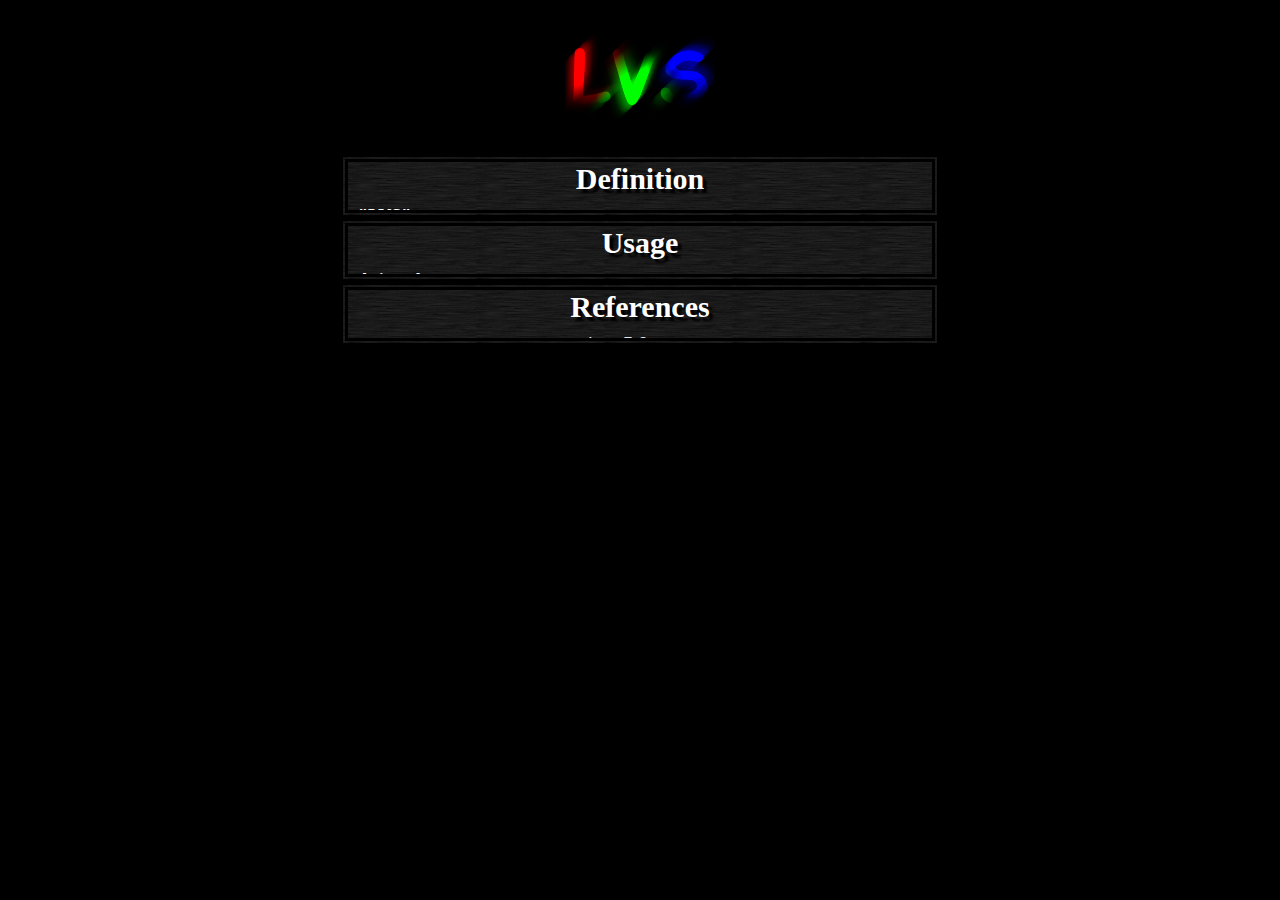
==== docs/index.html @ b6dad496 "added changelog (see further changes inside)" ====
<!DOCTYPE html>
<html lang="en-US">

<head>
<title>LVS</title>
<base href="" target="_self">
<meta http-equiv="content-type" content="text/html; charset=UTF-8">
<meta name="application-name" content="LVS">
<meta name="author" content="Youka">
<meta name="description" content="LVS plugin documentation.">
<meta name="keywords" content="LVS,Lua,Avisynth,VirtualDub,DirectShow,Video,Plugin,Editing,Effects,Karaoke">
<link rel="icon" type="image/png" href="LVS/LVS.png">
<style type="text/css" media="screen">
	body{
		background-color: black;
		color: #E8E8E8;
		width: 600px;
		text-align: center;
		font-size: 16px;
		margin: auto;
	}
	div.index{
		background-image: url("LVS/dark_texture.png");
		background-repeat: repeat;
		border: 8px double black;
		height: 48px;
		overflow: hidden;
	}
	h1, h2{
		font-weight: bold;
		color: white;
		text-shadow: 4px 4px 2px black;
	}
	h1{
		cursor: pointer;
		font-family: Comic Sans MS;
		font-size: 30px;
		margin: 0px 0px 10px 0px;
	}
	span{
		text-align: left;
		padding-left: 20px;
		display: block;
	}
	h2{
		font-size: 18px;
		text-decoration: underline;
		margin: 10px 0px 0px -10px;
	}
	ol, ul{
		margin: 0px 0px 0px 0px;
		text-align: left;
	}
	code{
		font-family: Arial;
		font-size: 14px;
		display: inline-block;
		white-space: pre;
		padding: 3px;
		border: 3px solid black;
		background-color: #F0F0F0;
		color: black;
	}
	a{
		cursor: pointer;
		color: #E8E8E8;
		text-decoration: none;
		font-style: italic;
	}
	a.intern{
		font-family: Arial;
		font-size: 18px;
		font-style: normal;
	}
	a:hover{
		color: white;
		text-shadow: 0px 0px 2px white;
	}
</style>
<script type="text/javascript">
	var default_height;
	function fold(elem){
		var height = elem.parentNode.style.height;
		if(default_height == null)
			default_height = height;
		elem.parentNode.style.height = height == "100%" ? default_height : "100%";
	}
	function generateLinkList(){
		var content = "<ul style='margin-left: 200px;'>",
			entries = Math.floor(arguments.length / 2);
		for(var i = 0; i < entries; i++)
			content += "<li><a class='intern' href='" + arguments[i*2+1] + "' target='_blank'>" + arguments[i*2] + "</a></li>";
		content += "</ul>";
		document.write(content);
	}
</script>
</head>

<body>
<img src="LVS/LVS.png">
<div class="index">
<h1 onclick="fold(this);">Definition</h1>
<span>
<h2>"LVS"</h2>
<b>LVS</b> (Lua Video Sync) is a <a href="http://en.wikipedia.org/wiki/Frameserver" target="_blank">video frameserver</a> plugin to edit video frames with the capability of 
<a href="http://en.wikipedia.org/wiki/Lua_%28programming_language%29" target="_blank">scripting language Lua</a> + <a href="http://en.wikipedia.org/wiki/2D_computer_graphics" target="_blank">2D image processing</a> functionality.
<h2>Purpose</h2>
LVS allows linear video frame editing by writing scripts. This gives users more control than a function-limited GUI and encourages creativity.
<h2>Plugin interfaces</h2>
Plugin interfaces for frameserver application <a href="http://en.wikipedia.org/wiki/Avisynth" target="_blank">Avisynth</a> and <a href="http://en.wikipedia.org/wiki/DirectShow" target="_blank">DirectShow</a> 
and video editor <a href="http://en.wikipedia.org/wiki/VirtualDub" target="_blank">VirtualDub</a> are available. Supported colorspaces are <a href="http://en.wikipedia.org/wiki/Rgb" target="_blank">RGB24</a> & <a href="http://en.wikipedia.org/wiki/RGBA" target="_blank">RGBA32</a>.
<h2>Workflow</h2>
<ol>
<li>Load <b>LVS.dll</b> into your application.</li>
<li>Configure LVS to load a <b>.lua</b> script for frame editing.</li>
<li>Write the script (see 2.).</li>
<li>Play or encode the resulting video.</li>
</ol>
</span>
</div>
<div class="index">
<h1 onclick="fold(this);">Usage</h1>
<span>
<h2>Avisynth</h2>
<code>LoadPlugin("E:\PROJEKTE\LVS\release\LVS.dll")

BlankClip()
LVS(video = "test_video.lua", audio = "test_audio.lua", data="Hello World!")</code>
<h2>VirtualDub</h2>
<img src="LVS/vdub.png" alt="VirtualDub - LVS filter" />
<h2>DirectShow</h2>
<img src="LVS/dshow.png" alt="DirectShow - LVS filter" />
<h2>Getting started</h2>
A script creation begins with defining the required callback function for streaming data.<br/>
<br/>
For frame editing, the callback function is...<br/>
<b><u>GetFrame(frame, frame_i)</u></b><br/>
<b>frame</b> is an image object (see <a href="LVS/ext.html#g2d.create_image" target=_blank>g2d image</a>), containing a reference to the current frame data.<br/>
<b>frame_i</b> is the current frame number.<br/>
<br/>
For audio editing, the callback function is...<br/>
<b><u>GetSamples(samples, samples_n, start_sample_i)</u></b><br/>
<b>samples</b> is a numbers table, containing a reference to samples of all channels of current time.<br/>
<b>samples_n</b> is the table size of last argument.<br/>
<b>start_sample_i</b> is the global sample index (for all channels) of the first gotten sample.<br/>
<br/>
See into the <b>examples</b> folder for commented scripts. This, in combination with reading the references, is the best way to learn LVS.
<h2>Extensions</h2>
When the filter input file loads, all Lua scripts in autoload folder <b>LVS</b> (in the same directory like the plugin) are already loaded.<br>
Users can write their own libraries, put them into this folder and extend their environment permanently.
</span>
</div>
<div class="index">
<h1 onclick="fold(this);">References</h1>
<script type="text/javascript">
generateLinkList("Lua 5.2", "Lua_5.2/Lua 5.2 Reference Manual.htm",
			"Lua extensions", "LVS/ext.html",
			"ASS", "LVS/ass.html");
</script>
</div>
</body>

</html>
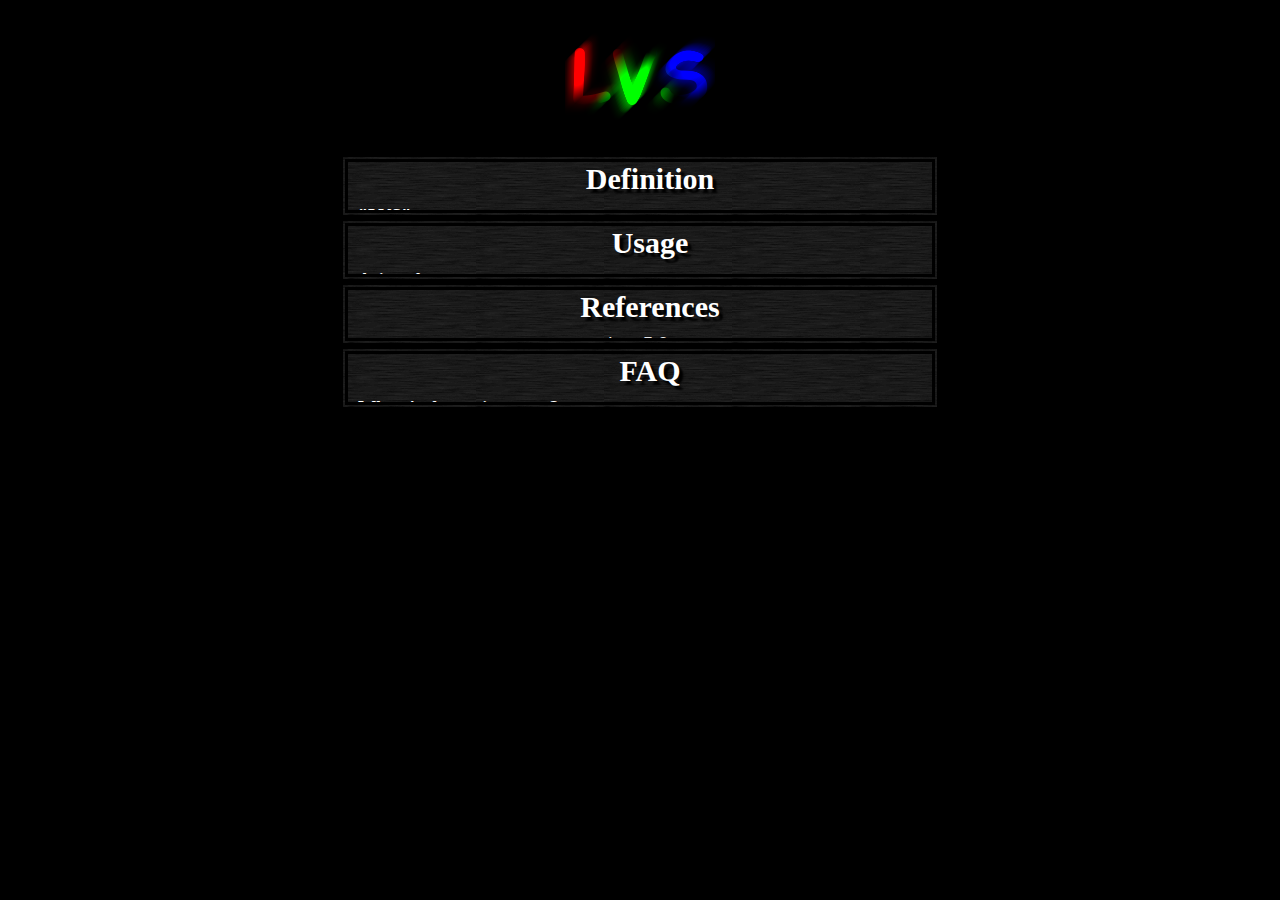
==== commit 30e3df06: "docs update" ====
--- a/docs/index.html
+++ b/docs/index.html
@@ -25,6 +25,8 @@
 		border: 8px double black;
 		height: 48px;
 		overflow: hidden;
+		text-align: left;
+		padding-left: 20px;
 	}
 	h1, h2{
 		font-weight: bold;
@@ -36,11 +38,7 @@
 		font-family: Comic Sans MS;
 		font-size: 30px;
 		margin: 0px 0px 10px 0px;
-	}
-	span{
-		text-align: left;
-		padding-left: 20px;
-		display: block;
+		text-align: center;
 	}
 	h2{
 		font-size: 18px;
@@ -49,7 +47,6 @@
 	}
 	ol, ul{
 		margin: 0px 0px 0px 0px;
-		text-align: left;
 	}
 	code{
 		font-family: Arial;
@@ -67,7 +64,7 @@
 		text-decoration: none;
 		font-style: italic;
 	}
-	a.intern{
+	a.ref{
 		font-family: Arial;
 		font-size: 18px;
 		font-style: normal;
@@ -89,7 +86,7 @@
 		var content = "<ul style='margin-left: 200px;'>",
 			entries = Math.floor(arguments.length / 2);
 		for(var i = 0; i < entries; i++)
-			content += "<li><a class='intern' href='" + arguments[i*2+1] + "' target='_blank'>" + arguments[i*2] + "</a></li>";
+			content += "<li><a class='ref' href='" + arguments[i*2+1] + "' target='_blank'>" + arguments[i*2] + "</a></li>";
 		content += "</ul>";
 		document.write(content);
 	}
@@ -100,14 +97,13 @@
 <img src="LVS/LVS.png">
 <div class="index">
 <h1 onclick="fold(this);">Definition</h1>
-<span>
 <h2>"LVS"</h2>
 <b>LVS</b> (Lua Video Sync) is a <a href="http://en.wikipedia.org/wiki/Frameserver" target="_blank">video frameserver</a> plugin to edit video frames with the capability of 
 <a href="http://en.wikipedia.org/wiki/Lua_%28programming_language%29" target="_blank">scripting language Lua</a> + <a href="http://en.wikipedia.org/wiki/2D_computer_graphics" target="_blank">2D image processing</a> functionality.
 <h2>Purpose</h2>
 LVS allows linear video frame editing by writing scripts. This gives users more control than a function-limited GUI and encourages creativity.
 <h2>Plugin interfaces</h2>
-Plugin interfaces for frameserver application <a href="http://en.wikipedia.org/wiki/Avisynth" target="_blank">Avisynth</a> and <a href="http://en.wikipedia.org/wiki/DirectShow" target="_blank">DirectShow</a> 
+Plugin interfaces for frameserver applications <a href="http://en.wikipedia.org/wiki/Avisynth" target="_blank">Avisynth</a> and <a href="http://en.wikipedia.org/wiki/DirectShow" target="_blank">DirectShow</a> 
 and video editor <a href="http://en.wikipedia.org/wiki/VirtualDub" target="_blank">VirtualDub</a> are available. Supported colorspaces are <a href="http://en.wikipedia.org/wiki/Rgb" target="_blank">RGB24</a> & <a href="http://en.wikipedia.org/wiki/RGBA" target="_blank">RGBA32</a>.
 <h2>Workflow</h2>
 <ol>
@@ -116,19 +112,27 @@
 <li>Write the script (see 2.).</li>
 <li>Play or encode the resulting video.</li>
 </ol>
-</span>
 </div>
 <div class="index">
 <h1 onclick="fold(this);">Usage</h1>
-<span>
 <h2>Avisynth</h2>
+Load the C++ plugin with function <b>LoadPlugin</b>. This registers function...<br/>
+<b>LVS(clip, string video, string audio, string data)</b><br/>
+<b>clip</b> is the needed input clip.<br/>
+<b>video</b> is the video script.<br/>
+<b>audio</b> is the audio script.<br/>
+<b>data</b> is any string which appears in both scripting environments.<br/>
 <code>LoadPlugin("E:\PROJEKTE\LVS\release\LVS.dll")
 
 BlankClip()
 LVS(video = "test_video.lua", audio = "test_audio.lua", data="Hello World!")</code>
 <h2>VirtualDub</h2>
+Load the plugin with menu <b> Video -> Filter... -> Add... -> Load... -> "<i>directory\</i>LVS.dll"</b>.<br/>
+Adding the filter <b>LVS</b> shows a dialog which expects the video script.<br/>
 <img src="LVS/vdub.png" alt="VirtualDub - LVS filter" />
 <h2>DirectShow</h2>
+For plugin loading, see the documentation of your chosen program.<br/>
+Filter addition is similar to VirtualDub.<br/>
 <img src="LVS/dshow.png" alt="DirectShow - LVS filter" />
 <h2>Getting started</h2>
 A script creation begins with defining the required callback function for streaming data.<br/>
@@ -146,9 +150,8 @@
 <br/>
 See into the <b>examples</b> folder for commented scripts. This, in combination with reading the references, is the best way to learn LVS.
 <h2>Extensions</h2>
-When the filter input file loads, all Lua scripts in autoload folder <b>LVS</b> (in the same directory like the plugin) are already loaded.<br>
-Users can write their own libraries, put them into this folder and extend their environment permanently.
-</span>
+When the filter starts his work, all Lua scripts in autoload folder <b>LVS</b> (in the same directory like the plugin) are already loaded.<br>
+Users can write their own libraries and put them into this folder. This way they extend their environment permanently.
 </div>
 <div class="index">
 <h1 onclick="fold(this);">References</h1>
@@ -158,6 +161,23 @@
 			"ASS", "LVS/ass.html");
 </script>
 </div>
+<div class="index">
+<h1 onclick="fold(this);">FAQ</h1>
+<h2>Where's the project page?</h2>
+<a href="http://sourceforge.net/projects/lua-video-sync/" target=_blank><b>Lua Video Sync</b></a> on Sourceforge!
+<h2>Why Lua as scripting language?</h2>
+Lua is one of the fastest scripting languages (live playback and fast encoding, even with a lot of code) and a lightweight (no overload with unnecessary libraries and functions).<br/>
+Furthermore Lua is easy to learn because of human-speech-like syntax and just a few experience needed to do something.
+<h2>Playback/encoding is slow. How to speed up my code?</h2>
+<ul>
+<li><b>image:convolute</b> is a very expensive function. Try minimizing the image or use a smaller kernel.</li>
+<li><b>g2du.get_pixels</b> is easy, but <b>image:get_data</b> faster.</li>
+<li>Look for Lua code optimization articles, like <a href="http://www.lua.org/gems/sample.pdf" target=_blank>this document</a> or <a href="http://lua-users.org/wiki/OptimisationTips" target=_blank>these tips</a>.</li>
+</ul>
+<h2>I want to use audio or other video material!</h2>
+A script can be used to collect and save video/audio data in a wished format in additional files.<br/>
+After this pre-work it's easy to have access on material which wouldn't be possible in the normal processing way.
+</div>
 </body>
 
 </html>